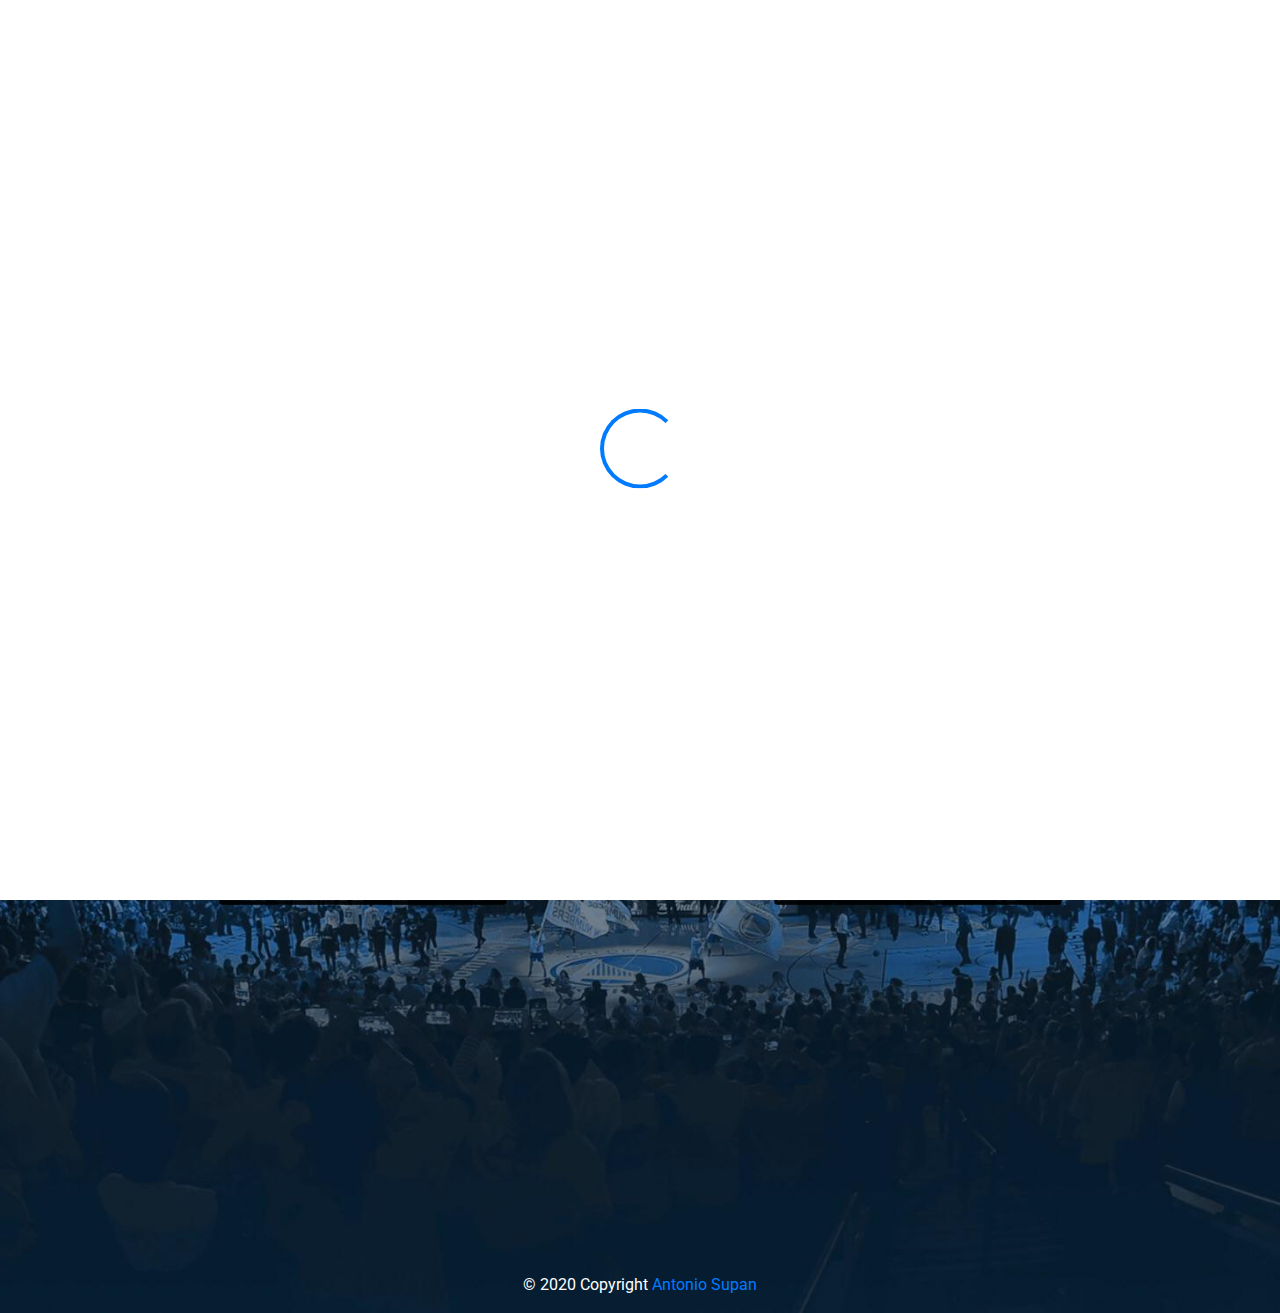
==== index.html @ e1f6abf0 "Initial Commit" ====
﻿<!DOCTYPE html>
<html lang="en">
<head>
		<meta charset="UTF-8">
		<meta name="viewport" content="width=device-width, initial-scale=1.0, shrink-to-fit=no">
		<meta http-equiv="X-UA-Compatible" content="ie=edge">
		<title>NBA | Welcome</title>
        <link href="css/hover.css" rel="stylesheet" media="all">
		<link rel="stylesheet" href="https://stackpath.bootstrapcdn.com/bootstrap/4.4.1/css/bootstrap.min.css" integrity="sha384-Vkoo8x4CGsO3+Hhxv8T/Q5PaXtkKtu6ug5TOeNV6gBiFeWPGFN9MuhOf23Q9Ifjh" crossorigin="anonymous">
		<link href="css/scrolling-nav.css" rel="stylesheet">
    <link rel="stylesheet" href="css/style.css">
		
</head>

<body id="page-top">
    <div id="overlayer"></div>
    <div class="loader">
        <div class="spinner-border text-primary" role="status">
            <span class="sr-only">Loading...</span>
        </div>
    </div>

    <!-- Navigation -->
    <nav class="navbar navbar-expand-lg navbar-dark bg-dark fixed-top" id="mainNav">
        <div class="container">
            <a class="navbar-brand js-scroll-trigger" href="#page-top"><img src="./img/nbalogo.png" id="logo"></a>
            <button class="navbar-toggler" type="button" data-toggle="collapse" data-target="#navbarResponsive" aria-controls="navbarResponsive" aria-expanded="false" aria-label="Toggle navigation">
                <span class="navbar-toggler-icon"></span>
            </button>
            <div class="collapse navbar-collapse" id="navbarResponsive">
                <ul class="navbar-nav ml-auto">
                    <li class="nav-item">
                        <a class="nav-link js-scroll-trigger nav-item-style" href="./clubs.html">Clubs</a>
                    </li>
                    <li class="nav-item">
                        <a class="nav-link js-scroll-trigger nav-item-style" href="./players.html">Players</a>
                    </li>
                    <li class="nav-item">
                        <a class="nav-link js-scroll-trigger nav-item-style" href="#">Compare Clubs</a>
                    </li>

                    <li class="nav-item">
                        <a class="nav-link js-scroll-trigger nav-item-style" href="#">Compare Players</a>
                    </li>
                </ul>
            </div>
        </div>
    </nav>

    <div class="row">
        <div class="container">
            <div class="wrap-header">
                <div id="myCarousel" class="carousel slide" data-ride="carousel">
                    <!-- Carousel indicators -->
                    <ol class="carousel-indicators">
                        <li data-target="#myCarousel" data-slide-to="0" class="active"></li>
                        <li data-target="#myCarousel" data-slide-to="1"></li>
                        <li data-target="#myCarousel" data-slide-to="2"></li>
                    </ol>
                    <!-- Wrapper for carousel items -->
                    <div class="carousel-inner">
                        <div class="carousel-item active">
                            <img src="./img/nba1.jpg" alt="First Slide">
                            <div class="carousel-caption d-none d-md-block">
                                <h5>Magic Johnson</h5>
                                <p>Ask not what your teammates can do for you. Ask what you can do for your teammates.</p>
                            </div>
                        </div>
                        <div class="carousel-item">
                            <img src="./img/nba2.jpg" alt="Second Slide">
                            <div class="carousel-caption d-none d-md-block">
                                <h5>Michael Jordan</h5>
                                <p>Talent wins games, but teamwork and intelligence wins championships.</p>
                            </div>
                        </div>
                        <div class="carousel-item">
                            <img src="./img/nba3.jpg" alt="Third Slide">
                            <div class="carousel-caption d-none d-md-block">
                                <h5>Kobe Bryant</h5>
                                <p>Everything negative -- pressure, challenges -- are all an opportunity for me to rise.</p>
                            </div>
                        </div>
                    </div>
                    <!-- Carousel controls -->
                    <a class="carousel-control-prev" href="#myCarousel" data-slide="prev">
                        <span class="carousel-control-prev-icon"></span>
                    </a>
                    <a class="carousel-control-next" href="#myCarousel" data-slide="next">
                        <span class="carousel-control-next-icon"></span>
                    </a>
                </div>
                <img id="largeNba" src="./img/nbalogolarge.png" alt="nba_logo_large">

            </div>
        </div>
    </div>

    <div class="container">
        <div class="wrap-cards">
            <div id="clubs" class="card hvr-underline-from-left" style="width: 18rem;">
                <div class="card-body">

                    <h5 class="card-title">Clubs</h5>
                    <hr />
                    <p class="card-text">Here you can see all the NBA clubs, their stats and more..</p>
                </div>
                <div class="card-body">
                    <a href="#" class="card-link  btn btn-primary">Go</a>

                </div>
            </div>
            <div id="players" class="card hvr-underline-from-left" style="width: 18rem;">
                <div class="card-body">
                    <h5 class="card-title">Players</h5>
                    <hr />
                    <p class="card-text">Here you can see all the NBA players, their stats and more..</p>
                </div>
                <div class="card-body">
                    <a href="#" class="card-link  btn btn-primary">Go</a>
                </div>
            </div>
            <div id="compareClubs" class="card hvr-ripple-out" style="width: 18rem;">
                <div class="card-body">
                    <h5 class="card-title">Compare Clubs</h5>
                    <hr />
                    <p class="card-text">Here you can compare one club with another club statistics.</p>
                    <a id="click" href="#" class="card-link btn btn-danger">Go</a>
                </div>
            </div>
            <div id="comparePlayers" class="card hvr-ripple-out" style="width: 18rem;">
                <div class="card-body">
                    <h5 class="card-title">Compare Players</h5>
                    <hr />
                    <p class="card-text">Here you can compare one player with another players statistics.</p>
                </div>

                <div class="card-body">
                    <a href="#" class="card-link btn btn-danger">Go</a>
                </div>
            </div>
        </div>

    </div>


    <!-- Footer -->
    <footer class="page-footer font-small mdb-color darken-3 pt-4">

        <!-- Footer Elements -->
        <div class="container">

            <!--Grid row-->
            <div class="row d-flex justify-content-center">

                <!--Grid column-->
                <div class="col-md-6">

                    <!-- Video -->
                    <div class="embed-responsive embed-responsive-16by9 mb-4">
                        <iframe class="embed-responsive-item" src="https://www.youtube-nocookie.com/embed/NZERt8qlmDM?controls=0" frameborder="0" allow="accelerometer; autoplay; encrypted-media; gyroscope; picture-in-picture" allowfullscreen></iframe>
                    </div>

                </div>
                <!--Grid column-->

            </div>
            <!--Grid row-->

        </div>
        <!-- Footer Elements -->
        <!-- Copyright -->
        <div class="footer-copyright text-center py-3 text-white">
            © 2020 Copyright
            <a href="https://github.com/ASxCRO"> Antonio Supan</a>
        </div>
        <!-- Copyright -->

    </footer>
    <!-- Footer -->



    <script src="https://code.jquery.com/jquery-3.4.1.min.js"
            integrity="sha256-CSXorXvZcTkaix6Yvo6HppcZGetbYMGWSFlBw8HfCJo="
            crossorigin="anonymous"></script>
    <script src="https://cdn.jsdelivr.net/npm/popper.js@1.16.0/dist/umd/popper.min.js" integrity="sha384-Q6E9RHvbIyZFJoft+2mJbHaEWldlvI9IOYy5n3zV9zzTtmI3UksdQRVvoxMfooAo" crossorigin="anonymous"></script>
    <script src="https://stackpath.bootstrapcdn.com/bootstrap/4.4.1/js/bootstrap.min.js" integrity="sha384-wfSDF2E50Y2D1uUdj0O3uMBJnjuUD4Ih7YwaYd1iqfktj0Uod8GCExl3Og8ifwB6" crossorigin="anonymous"></script>
    <script src="./js/script.js"></script>

</body>
</html>
---- css/style.css ----
@import url('https://fonts.googleapis.com/css?family=Roboto&display=swap');
* {  
  box-sizing: border-box;
  margin: 0;
  padding: 0;
}

a,h1,h2,h3,p {
  font-family: 'Roboto', sans-serif;
}


.loader-container {
  position: relative;
}
/*PRELOADING------------ */
#overlayer {
  width: 100%;
  height: 100%;
  position: absolute;
  z-index: 7100;
  background: white;
  top: 0;
  left: 0;
  right: 0;
  bottom: 0;
}

.loader {
  z-index: 7700;
  position: absolute;
  top: 50%;
  left: 50%;
  transform: translate(-50%, -50%);
}

.spinner-border {
  height: 5rem;
  width: 5rem;
}


#logo {
  width: 50px;
  height: 50px;
}



.navbar-nav .nav-item .nav-link {
  margin-left: 4rem;
  padding: 0.4rem 2rem;
  border: 1px solid white;
  border-radius: 5px;
  display: inline-block !important;

}




.nav-item a:hover {
    background: #2f4357;
    color:white;
    display: inline-block;
    transform: scale(1.05);
    transition: transform 1s;

}

.wrap-header {
  display: flex;
  flex-direction: row ;
  justify-content: center;
  align-items: center;
  flex-flow: row wrap;
}

.wrap-cards {
  display: grid;
  grid-template-columns: 1fr 1fr;
  justify-items: center;
  row-gap: 2rem;
}

#myCarousel {
  width: 50%;
  margin: 0;
  display: inline-block;
  padding: 0;
}

.carousel{
  background: #2f4357;
  overflow: hidden;
  border-radius: 10px;
}
.carousel-item{
  text-align: center;

}

.carousel-item img {
  width: 100%; 
  height: 100%;

}

.carousel-item p {
  text-shadow: black 0px 0px 5px;
}

body {
  padding-top: 90px;
  background: url('../img/cover.jpg') no-repeat center center/cover;
  overflow-x: hidden;
  min-height: 100vh;
}

.clubs {
  background: none;

}

#largeNba {
  width: 30%;
}

@media(max-width: 950px)
{
  #mCarousel {
    width: 90%;
  }
  #largeNba
  {
    display: none;
  }
}

.card {

  background-color: rgba(0,0,0,.7);
  background-repeat: no-repeat;
  background-position: center center;
  background-size: cover;

  color: white; 
  position:relative;
  z-index: 2;
}

.card-body{
    text-align:center;
}

#click:hover {
  cursor: pointer;
}


  hr { background-color: white; height: 1px; border: 0; }

  card a {
      padding: 0.3rem 1rem;
      border-radius: 10px;
      border: 1px solid white;
      color: #fff;
  }

    card a:hover {
      padding: 0.3rem 1rem;
      border-radius: 10px;
      border: 1px solid #fff;
  }


  .p-clubs-list {
    display: grid;
    grid-template-columns: 1fr 1fr 1fr;
    justify-items: center;
    grid-gap: 2rem;
    align-items: center;
    padding-bottom: 40px;
  }

  .p-clubs-list .team {
    width: 100%;
   display: inline-flex;
    flex-direction: column;
    align-items: center; 
    text-align: center;
  }

  .p-clubs-list .team .img-wrapper {
    display: flex;
    height: 170px;
  }

  .p-clubs-list .team a {
    font-size: 18px;
    color: rgb(78, 78, 78);
    padding: 0px 20px;
}

  .p-clubs-list .team .img-wrapper img {
    align-self: center;
    width: 170px;
    max-width: 200px;
}

.p-clubs-list .team a {
  font-size: 18px;
  color: rgb(78, 78, 78);
  padding: 0px 20px;
}

.clubs-footer {
  background: #343a40;
  background: url('../img/cover.jpg') no-repeat center center/cover;
}

.east:hover {
  background: url('../img/nba-eastern-conference.png') no-repeat top left/40px 40px;
}

.west:hover {
  background: url('../img/nba-western-conference.png') no-repeat top left/40px 40px;
}





 @media(max-width:768px)
 {

  .wrap-cards {
    grid-template-columns: 1fr;
    }

   .row {
       margin-bottom: 2rem;
   }

     .p-clubs-list {
      grid-template-columns: 1fr 1fr;
     }

  

 }

 @media(max-width:468px)
{


    .p-clubs-list {
     grid-template-columns: 1fr;
    }

 

}

  @media(max-width:950px)
 {
     .card{
         padding-top: 20px;
     }
     .row {
         margin-bottom: 2rem;
     }
 }


 @media (min-width: 576px) {
  .modal-dialog {
    max-width: 1200px;
    margin: 1.75rem auto;
  }
}

.modal-title {
  color: white;
  z-index: 5;
  font-size: 4rem;
}

.modal-header{


  height: 200px;
  position: relative;
  width: 100%;
  background-size: cover;
}



.modal-header:before {
  content: '';
	position: absolute;
	top: 0;
	right: 0;
	bottom: 0;
	left: 0;
	background-image: linear-gradient(to bottom right,#002f4b,#dc4225);
	opacity: .6; 
}

#player-score-carrer {
  margin-bottom: 2rem;
}

@import url('https://fonts.googleapis.com/css?family=Rock+Salt&display=swap');
#klubIgracaLabel{
  display: block;
  font-size: 1.5rem;
  font-family: 'Rock Salt', cursive;
  color: #555555;
}
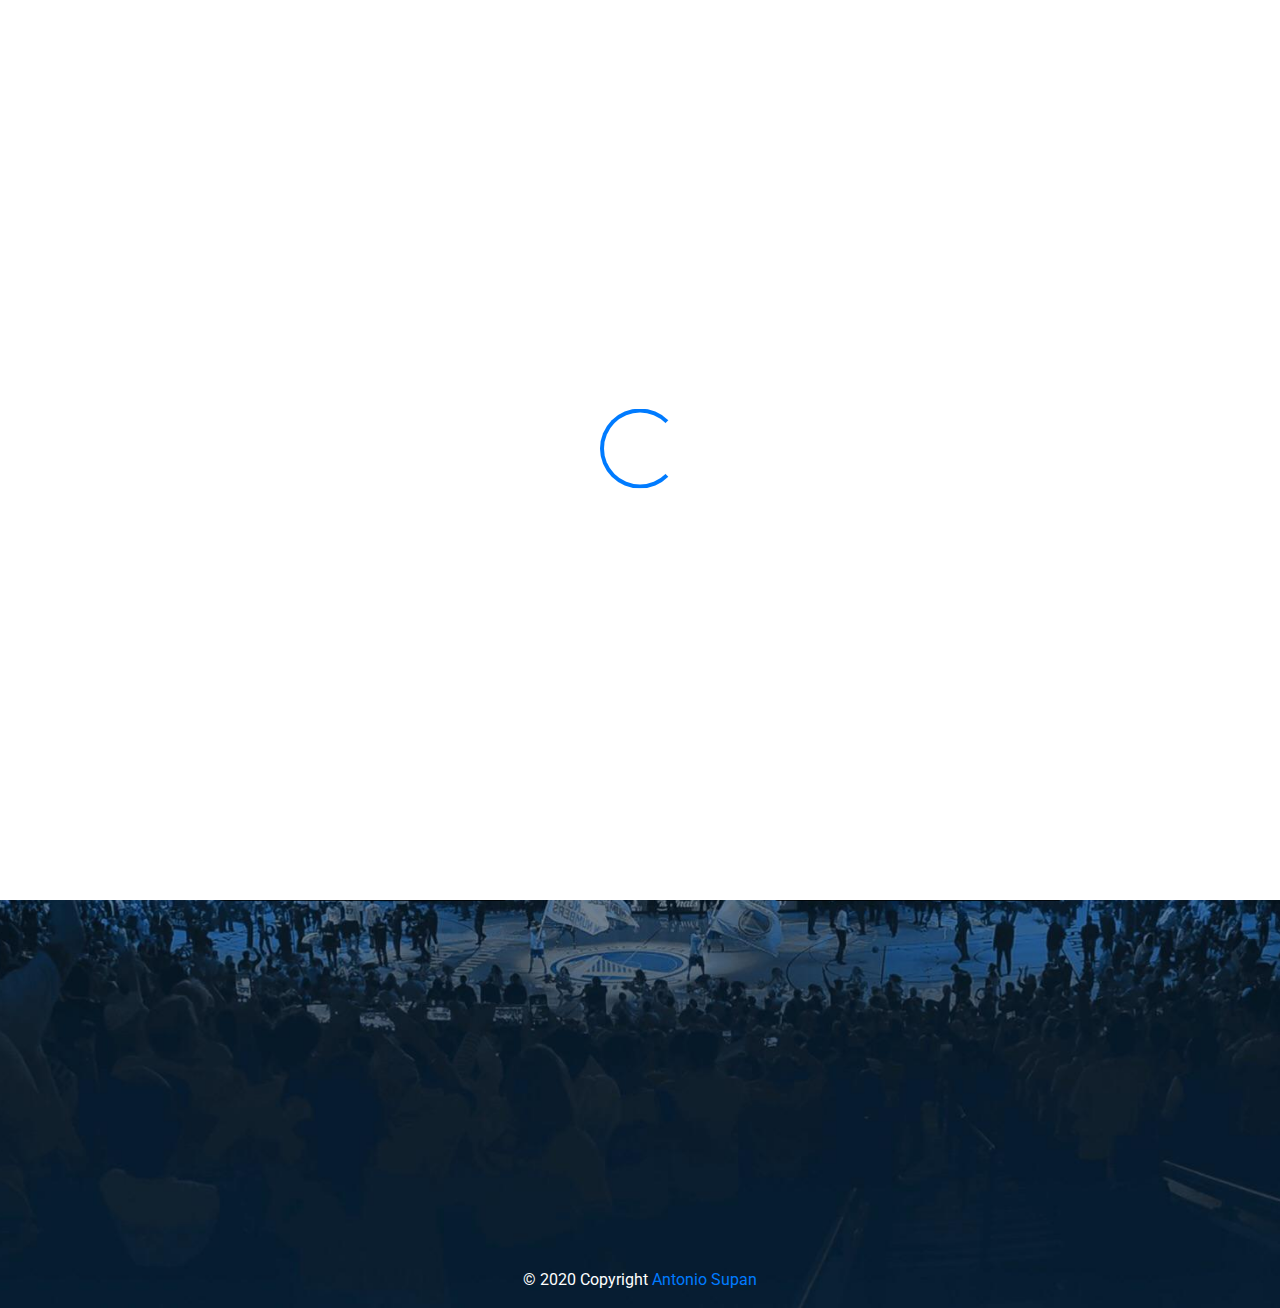
==== commit 3837a0b5: "fixedMinorErrors" ====
--- a/index.html
+++ b/index.html
@@ -30,17 +30,13 @@
             <div class="collapse navbar-collapse" id="navbarResponsive">
                 <ul class="navbar-nav ml-auto">
                     <li class="nav-item">
-                        <a class="nav-link js-scroll-trigger nav-item-style" href="./clubs.html">Clubs</a>
+                        <a class="nav-link js-scroll-trigger nav-item-style hvr-shutter-in-horizontal" href="./clubs.html">Clubs</a>
                     </li>
                     <li class="nav-item">
-                        <a class="nav-link js-scroll-trigger nav-item-style" href="./players.html">Players</a>
+                        <a class="nav-link js-scroll-trigger nav-item-style hvr-shutter-in-horizontal" href="./players.html">Players</a>
                     </li>
                     <li class="nav-item">
-                        <a class="nav-link js-scroll-trigger nav-item-style" href="#">Compare Clubs</a>
-                    </li>
-
-                    <li class="nav-item">
-                        <a class="nav-link js-scroll-trigger nav-item-style" href="#">Compare Players</a>
+                        <a class="nav-link js-scroll-trigger nav-item-style hvr-shutter-in-horizontal" href="#">Compare Players</a>
                     </li>
                 </ul>
             </div>
@@ -105,7 +101,7 @@
                     <p class="card-text">Here you can see all the NBA clubs, their stats and more..</p>
                 </div>
                 <div class="card-body">
-                    <a href="#" class="card-link  btn btn-primary">Go</a>
+                    <a href="./clubs.html" class="card-link  btn btn-primary">Go</a>
 
                 </div>
             </div>
@@ -116,10 +112,10 @@
                     <p class="card-text">Here you can see all the NBA players, their stats and more..</p>
                 </div>
                 <div class="card-body">
-                    <a href="#" class="card-link  btn btn-primary">Go</a>
+                    <a href="./players.html" class="card-link  btn btn-primary">Go</a>
                 </div>
             </div>
-            <div id="compareClubs" class="card hvr-ripple-out" style="width: 18rem;">
+            <div id="compareClubs" class="card hvr-underline-from-right" style="width: 18rem;">
                 <div class="card-body">
                     <h5 class="card-title">Compare Clubs</h5>
                     <hr />
@@ -127,7 +123,7 @@
                     <a id="click" href="#" class="card-link btn btn-danger">Go</a>
                 </div>
             </div>
-            <div id="comparePlayers" class="card hvr-ripple-out" style="width: 18rem;">
+            <div id="comparePlayers" class="card hvr-underline-from-right" style="width: 18rem;">
                 <div class="card-body">
                     <h5 class="card-title">Compare Players</h5>
                     <hr />
@@ -135,7 +131,7 @@
                 </div>
 
                 <div class="card-body">
-                    <a href="#" class="card-link btn btn-danger">Go</a>
+                    <a href="./compare-players.html" class="card-link btn btn-danger">Go</a>
                 </div>
             </div>
         </div>
--- a/css/style.css
+++ b/css/style.css
@@ -67,7 +67,7 @@
     transform: scale(1.05);
     transition: transform 1s;
 
-}
+} 
 
 .wrap-header {
   display: flex;
@@ -136,6 +136,9 @@
   {
     display: none;
   }
+  #profilKlubaLabel, #profilIgracaLabel {
+    font-size: 3rem;
+  }
 }
 
 .card {
@@ -161,14 +164,14 @@
 
   hr { background-color: white; height: 1px; border: 0; }
 
-  card a {
+  .card a {
       padding: 0.3rem 1rem;
       border-radius: 10px;
       border: 1px solid white;
       color: #fff;
   }
 
-    card a:hover {
+    .card a:hover {
       padding: 0.3rem 1rem;
       border-radius: 10px;
       border: 1px solid #fff;
@@ -228,59 +231,6 @@
   background: url('../img/nba-western-conference.png') no-repeat top left/40px 40px;
 }
 
-
-
-
-
- @media(max-width:768px)
- {
-
-  .wrap-cards {
-    grid-template-columns: 1fr;
-    }
-
-   .row {
-       margin-bottom: 2rem;
-   }
-
-     .p-clubs-list {
-      grid-template-columns: 1fr 1fr;
-     }
-
-  
-
- }
-
- @media(max-width:468px)
-{
-
-
-    .p-clubs-list {
-     grid-template-columns: 1fr;
-    }
-
- 
-
-}
-
-  @media(max-width:950px)
- {
-     .card{
-         padding-top: 20px;
-     }
-     .row {
-         margin-bottom: 2rem;
-     }
- }
-
-
- @media (min-width: 576px) {
-  .modal-dialog {
-    max-width: 1200px;
-    margin: 1.75rem auto;
-  }
-}
-
 .modal-title {
   color: white;
   z-index: 5;
@@ -294,8 +244,17 @@
   position: relative;
   width: 100%;
   background-size: cover;
-}
-
+  overflow: hidden;
+
+}
+
+.flex-container {
+  width: 100%;
+  display:grid;
+  grid-template-columns: 2fr 0.5fr 0.5fr;
+  justify-content: space-between;
+
+}
 
 
 .modal-header:before {
@@ -319,4 +278,269 @@
   font-size: 1.5rem;
   font-family: 'Rock Salt', cursive;
   color: #555555;
-}+}
+
+#clubLogo {
+  z-index: 10;
+}
+
+#playerImage {
+  z-index: 10;
+}
+
+.modal-header .close {
+  margin-left:0;
+
+}
+
+table {
+  color: #000!important;
+}
+
+thead {
+  color: #fff!important;
+}
+
+
+#overall-score td {
+  color: #fff;
+}
+
+.navbar-dark .navbar-nav .nav-link {
+  color: #000;
+  background: #555555;
+}
+
+th,td {
+  text-align:center;
+}
+
+.hvr-underline-from-right:before {
+
+  background: #dc4225;
+
+}
+
+
+
+.draw-outline {
+  display: inline-block;
+  padding: 16px 28px;
+  border: 2px black solid;
+  text-align: center;
+  text-decoration: none;
+  color: black;
+  position: relative;
+  transition: border-color 0.35s ease-in-out;
+  z-index: 1;
+}
+.draw-outline:before, .draw-outline:after {
+  content: '';
+  position: absolute;
+  width: 0px;
+  height: 0px;
+  box-sizing: content-box;
+  z-index: -1;
+  transition: -webkit-transform 0.25s ease-in-out;
+  transition: transform 0.25s ease-in-out;
+  transition: transform 0.25s ease-in-out, -webkit-transform 0.25s ease-in-out;
+  padding-left: 2px;
+}
+.draw-outline:before {
+  top: -2px;
+  left: -2px;
+  border-top: 2px transparent solid;
+  border-right: 2px transparent solid;
+}
+.draw-outline:after {
+  bottom: -2px;
+  right: -2px;
+  border-bottom: 2px transparent solid;
+  border-left: 2px transparent solid;
+}
+.draw-outline:hover {
+  color: #37b2b2;
+  transition: color 0.35s ease-in-out, border-color 0.35s ease-in-out;
+  border-color: black;
+  -webkit-animation: outline-reset 0.35s 1 forwards;
+          animation: outline-reset 0.35s 1 forwards;
+}
+.draw-outline:hover:before {
+  -webkit-animation: top-right-border 0.75s 1 0.35s forwards;
+          animation: top-right-border 0.75s 1 0.35s forwards;
+}
+.draw-outline:hover:after {
+  -webkit-animation: bottom-left-border 0.75s 1 1.1s forwards;
+          animation: bottom-left-border 0.75s 1 1.1s forwards;
+}
+.draw-outline--tandem:hover:after {
+  -webkit-animation: bottom-left-border 0.75s 1 0.35s forwards;
+          animation: bottom-left-border 0.75s 1 0.35s forwards;
+}
+.draw-outline:active:before, .draw-outline:active:after {
+  -webkit-transform: scale(1.05);
+          transform: scale(1.05);
+}
+
+@-webkit-keyframes outline-reset {
+  0% {
+    border-color: black;
+  }
+  100% {
+    border-color: transparent;
+  }
+}
+
+@keyframes outline-reset {
+  0% {
+    border-color: black;
+  }
+  100% {
+    border-color: transparent;
+  }
+}
+@-webkit-keyframes top-right-border {
+  0% {
+    border-color: #37b2b2;
+    width: 0px;
+    height: 0;
+  }
+  50% {
+    width: 100%;
+    height: 0;
+  }
+  100% {
+    border-color: #37b2b2;
+    width: 100%;
+    height: 100%;
+  }
+}
+@keyframes top-right-border {
+  0% {
+    border-color: #37b2b2;
+    width: 0px;
+    height: 0;
+  }
+  50% {
+    width: 100%;
+    height: 0;
+  }
+  100% {
+    border-color: #37b2b2;
+    width: 100%;
+    height: 100%;
+  }
+}
+@-webkit-keyframes bottom-left-border {
+  0% {
+    border-color: #37b2b2;
+    width: 0px;
+    height: 0;
+  }
+  50% {
+    width: 100%;
+    height: 0;
+  }
+  100% {
+    border-color: #37b2b2;
+    width: 100%;
+    height: 100%;
+  }
+}
+@keyframes bottom-left-border {
+  0% {
+    border-color: #37b2b2;
+    width: 0px;
+    height: 0;
+  }
+  50% {
+    width: 100%;
+    height: 0;
+  }
+  100% {
+    border-color: #37b2b2;
+    width: 100%;
+    height: 100%;
+  }
+}
+
+
+
+
+
+
+@media(max-width:468px)
+{
+
+
+   .p-clubs-list {
+    grid-template-columns: 1fr;
+   }
+
+   #profilKlubaLabel, #profilIgracaLabel {
+    font-size: 2rem;
+  }
+
+
+
+}
+
+@media(max-width:510px)
+{
+    #playerImage {
+      display:none;
+    }
+ 
+
+}
+
+@media (min-width: 576px) {
+  .modal-dialog {
+    max-width: 1200px;
+    margin: 1.75rem auto;
+  }
+  
+  #
+ }
+
+
+@media(max-width:768px)
+{
+
+ .wrap-cards {
+   grid-template-columns: 1fr;
+   }
+
+  .row {
+      margin-bottom: 2rem;
+  }
+
+  .p-clubs-list {
+    grid-template-columns: 1fr 1fr;
+  }
+
+  #clubLogo {
+    display:none;
+  }
+ 
+
+}
+
+
+
+
+ @media(max-width:950px)
+{
+  .card{
+      padding-top: 20px;
+  }
+  .row {
+      margin-bottom: 2rem;
+  }
+  #myCarousel {
+    width: 80%;
+  }
+}
+
+
+
